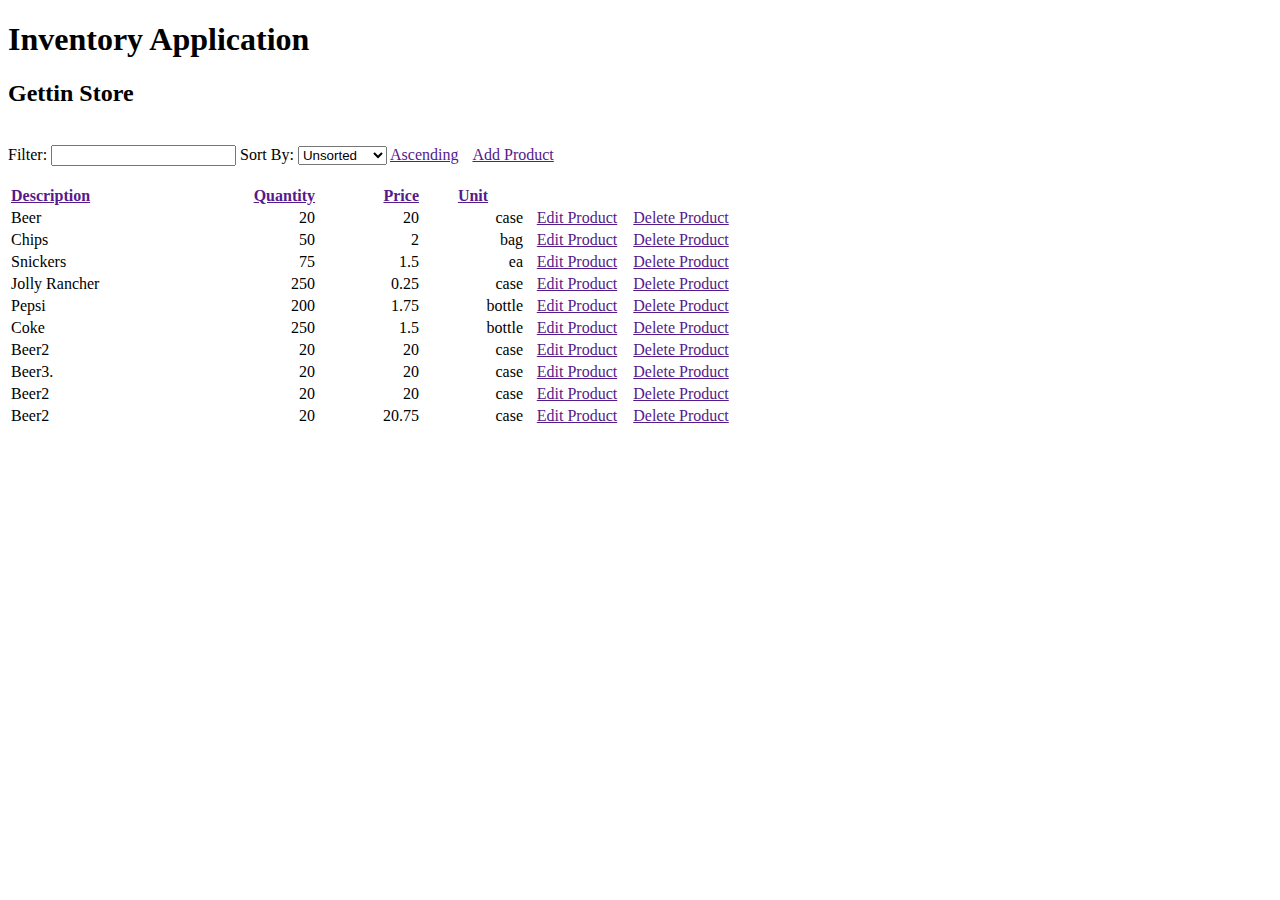
==== Inventory Application(DEMO)/InventoryApplication_Stages/Final/app/Index.html @ 58d0fcc2 "materials for those interested" ====
﻿<!DOCTYPE html>
<html xmlns="http://www.w3.org/1999/xhtml">
<head>
    <title>Gettin Store Products</title>

    <style type="text/css">
        .numericItem {
            width: 100px;
            text-align: right;
        }

        .listItemEditInteraction {
            width: 100px;
            text-align: right;
        }
    </style>
</head>
<body ng-app="inventoryApplication">

    <h1>Inventory Application</h1>
    
    <ng-view></ng-view>

    <script src="lib/angular/angular.js"></script>
    <script src="lib/angular/angular-route.js"></script>
    <script src="lib/custom/filterSettings.js"></script>
    <script src="Scripts/app.js"></script>
    <script src="Scripts/Services/ProductsDataService.js"></script>
    <script src="Scripts/Controllers/ProductsController.js"></script>
    <script src="Scripts/Controllers/ProductEditorController.js"></script>
</body>
</html>
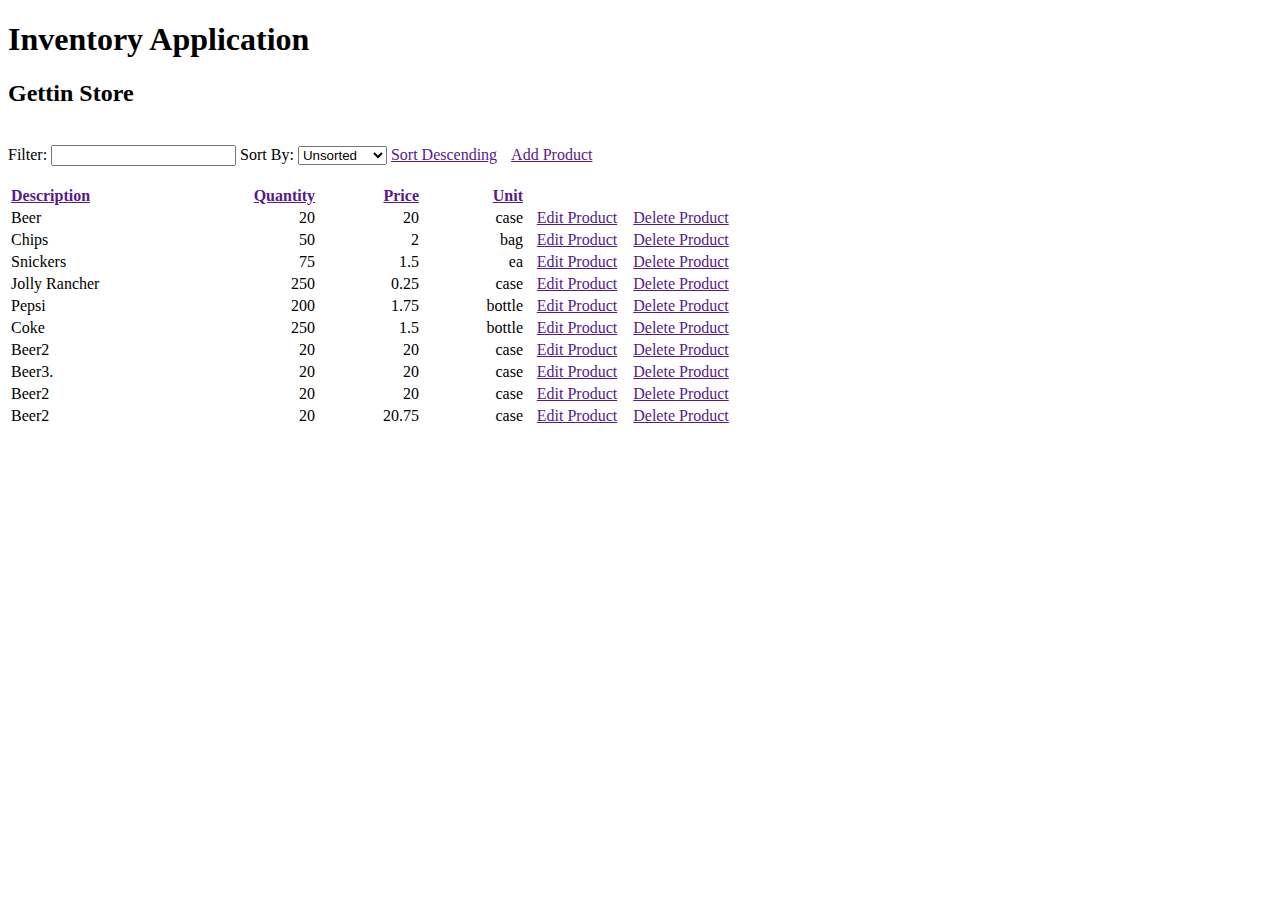
==== commit a9a69e64: "Updated the repository to match my working version" ====
--- a/Inventory Application(DEMO)/InventoryApplication_Stages/Final/app/Index.html
+++ b/Inventory Application(DEMO)/InventoryApplication_Stages/Final/app/Index.html
@@ -2,18 +2,7 @@
 <html xmlns="http://www.w3.org/1999/xhtml">
 <head>
     <title>Gettin Store Products</title>
-
-    <style type="text/css">
-        .numericItem {
-            width: 100px;
-            text-align: right;
-        }
-
-        .listItemEditInteraction {
-            width: 100px;
-            text-align: right;
-        }
-    </style>
+    <link rel="stylesheet" href="css/app.css" type="text/css" />
 </head>
 <body ng-app="inventoryApplication">
 
--- a/Inventory Application(DEMO)/InventoryApplication_Stages/Final/app/css/app.css
+++ b/Inventory Application(DEMO)/InventoryApplication_Stages/Final/app/css/app.css
@@ -0,0 +1,40 @@
+
+.numericItemCell {
+    width: 100px;
+    text-align: right;
+}
+
+.listItemEditInteraction {
+    width: 100px;
+    text-align: right;
+}
+
+.inputLabel {
+    text-align: right;
+    margin-top: 2px;
+    margin-bottom: 2px;
+}
+
+.editorFormButton {
+    width: 90px;
+    display: table-cell;
+    margin: 2px;
+    text-align: center;
+}
+
+.inputField {
+    margin: 2px;
+}
+
+.productDescriptionCell {
+    width: 200px;
+    text-align: left;
+}
+
+.addNewProductButton {
+    margin-left: 10px;
+}
+
+.listItemEditInteractionCell {
+    text-align: center;
+}
